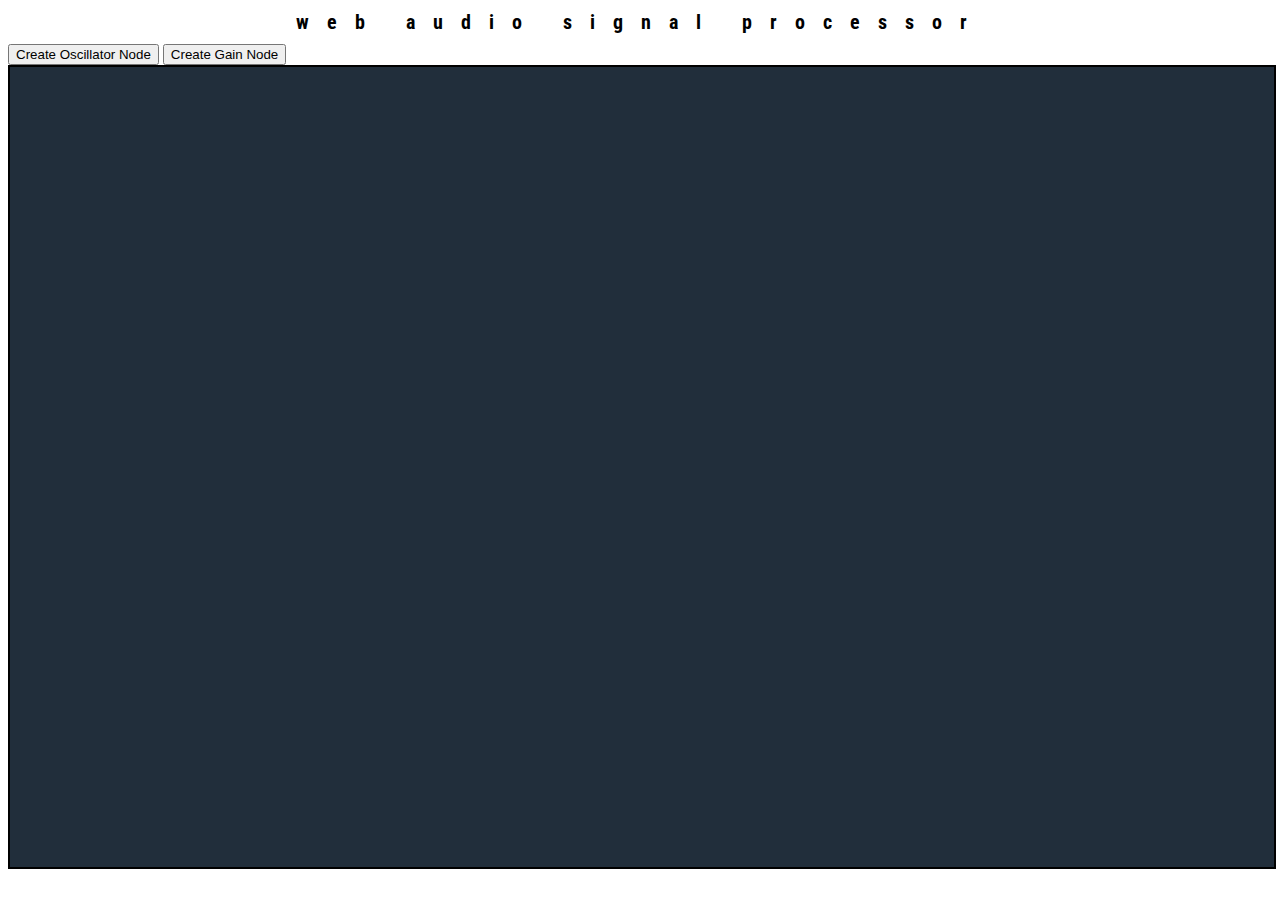
==== webAudioEnvironment.html @ ff4fdfe4 "initial commit" ====
<!doctype html>

<html>
	<head>
		<link href='https://fonts.googleapis.com/css?family=Roboto+Condensed:400,700,300,700italic,400italic,300italic' rel='stylesheet' type='text/css'   >	
		<script src='jquery.js'></script>

		<script src='jquery-ui.js'></script>
		<link rel='stylesheet' type='text/css' href='webAudioEnvironment.css'>
		<link rel='stylesheet' type='text/css' href='jquery-ui.css'>


	</head>
	<body>
		<h6>web audio signal processor</h6>
		<input
			type='button'
			class='create-node-button'
			data-nodetype='osc'
			value='Create Oscillator Node'
		>
		<input
			type='button'
			class='create-node-button'
			data-nodetype='gain'
			value='Create Gain Node'
		>
		<div id='app-window'>
		</div>
	</body>
	<script>
//dont do shit til we load
$(function() {
//create an audio context
	var audioContext = new (
		window.AudioContext ||
		window.webkitAudioContext
	)();

	var nodeArray = new Array;


	SVG = {
		createCanvas : function( width, height, container ){
			var canvas = document.createElementNS('http://www.w3.org/2000/svg', 'svg');
			canvas.setAttribute('width', width);
			canvas.setAttribute('height', height);
			canvas.setAttribute('pointer-events', 'none');
			
			var svgContain = $( '<div style="z-index: 1200; position: absolute;"></div>' );
			container.append(svgContain)
			svgContain.append( canvas );    
			return canvas;
		},
		  createLine : function (x1, y1, x2, y2, color, w) {
			var line = document.createElementNS('http://www.w3.org/2000/svg', 'line');
			line.setAttribute('x1', x1);
			line.setAttribute('y1', y1);
			line.setAttribute('x2', x2);
			line.setAttribute('y2', y2);
			line.setAttribute('stroke', color);
			line.setAttribute('stroke-width', w);
			return line;
		  },
		updateLine: function (which, x1, y1, x2, y2) {
			which.setAttribute('x1', x1);
			which.setAttribute('y1', y1);
			which.setAttribute('x2', x2);
			which.setAttribute('y2', y2);
		},
		deleteLine: function (which) {
			which.remove();
		}
	}

	var LineContext = function() {
		this.canvas = SVG.createCanvas (
			$( '#app-window' ).width(),
			$( '#app-window' ).height(),
			$( '#app-window' )
		);
		//console.log (this.canvas);
	}
	
	var liveLines = new LineContext();
	$(liveLines.canvas).css('position', 'absolute');

	//creates relevant button for each node type
	$(' .create-node-button ').click ( function() {
		createNode (
			$( this ).data().nodetype	
		);
	});

	function createDragHandle (obj,title) {
		//creates top bar to drag it by --no reference needed!
		obj.controls.append ("<div class='drag-handle'>"+title+"</div>");
		obj.controls.draggable({
			containment: $( '#app-window' ),
			handle: '.drag-handle',
			stack: '.node-controls',
			start: function() {
				obj.controls.addClass('selected')
			},
			stop: function() {
				obj.controls.removeClass('selected')
			}
		});
	}

	//this could be SO MUCH CLEANER YOU ARE REPEATING A BUNCH OF SHIT
	//between this and the update
	function drawLineFromOutputNotchToOutputHandle(outputHandle) {

		//we have outputNotch (original position)
		//and need outputHandle (new position)
		var controls = outputHandle.parents('.node-controls');//.$('.node-controls');
		var outputNotch = outputHandle.siblings('.output-notch');
		var row = outputHandle.parent();

		//console.log(outputHandle);


		//console.log (outputNotch.position(), outputHandle.position(), controlWindow.position() );
		//console.log (controlWindow.position() - outputNotch.position() )


		var offsetX = row.position().left + controls.position().left;
		var offsetY = row.position().top + controls.position().top;
		var outputNotchX = outputNotch.position().left + outputNotch.width() + 4;
		var outputNotchY = outputNotch.position().top + outputNotch.height()/2 - 4;
		var outputHandleX = outputHandle.position().left + outputHandle.height()/2 - 4;
		var outputHandleY = outputHandle.position().top + outputHandle.width()/2 - 4;
		
		//console.log (outputNotchX);

		//console.log (outputHandleX + controlWindowX, outputHandleY + controlWindowY);

		var endx = outputHandleX + offsetX;
		var endy = outputHandleY + offsetY;

		var originx = outputNotchX + offsetX;
		var originy = outputNotchY + offsetY;

		console.log (outputHandle.css('background'));

		var line = SVG.createLine( originx, originy, endx, endy, outputHandle.css('background'), 4, 'true');

		//CURRENTLY HARDCODED AS liveLines WATCH OUT
		liveLines.canvas.aline = liveLines.canvas.appendChild(line);

		//var line = "<line x1='" + originx + "' y1='" + originy + "' x2='" + endx + "' y2='" + endy + "' />";
	}

	function updateLineFromOutputNotchToOutputHandle(outputHandle, which) {

		//we have outputNotch (original position)
		//and need outputHandle (new position)
		var controls = outputHandle.parents('.node-controls');//.$('.node-controls');
		var outputNotch = outputHandle.siblings('.output-notch');
		var row = outputHandle.parent();

		//console.log(outputHandle);


		//console.log (outputNotch.position(), outputHandle.position(), controlWindow.position() );
		//console.log (controlWindow.position() - outputNotch.position() )


		var offsetX = row.position().left + controls.position().left;
		var offsetY = row.position().top + controls.position().top;
		var outputNotchX = outputNotch.position().left + outputNotch.width() + 4;
		var outputNotchY = outputNotch.position().top + outputNotch.height()/2 - 4;
		var outputHandleX = outputHandle.position().left + outputHandle.height()/2 - 4;
		var outputHandleY = outputHandle.position().top + outputHandle.width()/2 - 4;
		
		//console.log (outputNotchX);

		//console.log (outputHandleX + controlWindowX, outputHandleY + controlWindowY);

		var endx = outputHandleX + offsetX;
		var endy = outputHandleY + offsetY;

		var originx = outputNotchX + offsetX;
		var originy = outputNotchY + offsetY;

		//var line = SVG.createLine( originx, originy, endx, endy, 'black', 1);

		//CURRENTLY HARDCODED AS liveLines WATCH OUT
		//console.log (liveLines.canvas.aline);
		SVG.updateLine(  liveLines.canvas.aline, originx, originy, endx, endy);

		//var line = "<line x1='" + originx + "' y1='" + originy + "' x2='" + endx + "' y2='" + endy + "' />";
	}


	var GainNode = function() {
		this.gain = audioContext.createGain();

		//create control window
		this.controls = $("<div class='node-controls'></div>");
		$( '#app-window' ).append(this.controls);
		//we store the object in the window...
		this.controls.data('rootObj', this);

		NodeOp.createDragHandle(this.controls,'Gain');

		var currentrow = NodeOp.createRow(this.controls, 'io'); //new row i/o
		var ioDisplay = $("<h1>I/O</h1>");
		currentrow.append(ioDisplay);
		var currentrow = NodeOp.createRow(this.controls, 'gain'); //new row gain io
		//ROW CONTROLS

		//create gain numerical input
		currentrow.numberInput = $("<input type='number' value='.5' step='.1'>");
		currentrow.append(currentrow.numberInput);

		//we use parent() to get to object reference stored in its data and call a method
		//and we have to wrap the call in an anonymous function so we can do some maths...
		currentrow.numberInput.on ('keyup mouseup', function() {
			$( this ).parents( '.node-controls' ).data( 'rootObj' ).updateGain( 'gain', this.value );
		});

		//END ROW CONTROLS


		currentrow = NodeOp.createRow(this.controls, 'data'); //new row 
		//simply displays current volume (as percent)
		this.controls.gainDisplay = $( "<p>" + this.gain.gain.value * 100 + "%</p>" );
		currentrow.append (this.controls.gainDisplay);
	}

	GainNode.prototype.updateGain = function(type, value) {
		this.gain.gain.value = value;
		this.controls.gainDisplay.html( (this.gain.gain.value * 100).toFixed(2) );
		//console.log (this.gain.gain);
	}

	NodeOp = {
		//initializes output handle draggability does NOT create handle
		initOutputHandle : function(handle) {
			handle.draggable({
			revertDuration: 200,
			revert: function() {
						
						handle.updateLine = setInterval(function() {
						updateLineFromOutputNotchToOutputHandle ( handle );
						//console.log('weeeee');
					}, .1);
					return(true);
				},
				drag: function() {
						updateLineFromOutputNotchToOutputHandle ( handle );
				},
				start: function() {
					$(handle).parents('.node-controls ').css('z-index', '1500');
					$(handle).addClass('selected');

					var line = SVG.createLine( 0,0,0,0, $(handle).css('background-color'), 4, 'true'); //it gets updated right away anyway...

					//CURRENTLY HARDCODED AS liveLines WATCH OUT
					liveLines.canvas.aline = liveLines.canvas.appendChild(line);

				},
				stop: function() {
					//console.log('stop');
					$(handle).removeClass('selected');
					$(liveLines.canvas).empty();
					//console.log(liveLines);
					$(handle).parents('.node-controls ').css('z-index', 'inherit');
					SVG.deleteLine( liveLines.canvas.aline );
					clearInterval (handle.updateLine);
				}
			});
		},
		//creates the top bar handle for dragging window around
		createDragHandle : function(controls, title) {
			//creates top bar to drag it by --no reference needed!
			controls.append ("<div class='drag-handle'>"+title+"</div>");
			controls.draggable({
				containment: $( '#app-window' ),
				handle: '.drag-handle',
				stack: '.node-controls',
				start: function() {
					controls.css('opacity', '0.8');
					controls.addClass('selected');
				},
				stop: function() {
					controls.css('opacity', '1');
					controls.removeClass('selected');
				}
			});
		},
		createRow : function (controls, type) {
			var row = $( "<div class='row " + type + "  '> </div>");
			controls.append (row);
			var input = true;
			var output = true;
			var symbol = false;

			switch(type) {
				case ('freq') :
					symbol ='&#402;';
					symbol ='&#402;';

					break;
				case ('gain') :
					symbol = 'A';
					symbol = 'A';

					break
				case ('data') :
					
					input = false;
					output = false;
					break;
				case ('input') :
					output = false;
					break;
				case ('output') :
					input = false;
					break;
				case ('io') :
					break;
			}
			
			if (input) {
				//leave if we don't want an io
				//makes our input handle
				if (!symbol) {symbol = '<bold>I</bold>'};

				row.inputHandle = $( "<div class ='input-handle noselect'>"+ symbol + "</div>" );
				row.append (row.inputHandle);
			}

			if (symbol == '<bold>I</bold>') {
				symbol = false;
			}

			if (output) {

				if (!symbol)  {symbol = '<bold>O</bold>'};

				//creates a notch for when we drag output away
				row.outputNotch = $( "<div class ='output-notch noselect'></div>" );
				row.append (row.outputNotch);

				//creates a handle we can drag an output out of
				row.outputHandle = $( "<div class ='output-handle'>" + symbol + "</div>" );
				row.append(row.outputHandle);

				//THIS could be done better!!
				NodeOp.initOutputHandle (row.outputHandle);
			}

			//so we can add controls
			return row;
		}


	};

	var OscNode = function () {

		this.osc = audioContext.createOscillator();

		//create control window
		this.controls = $("<div class='node-controls'></div>");
		$( '#app-window' ).append(this.controls);
		//we store the object in the window...
		this.controls.data('rootObj', this);

		NodeOp.createDragHandle(this.controls,'Oscillator');

		currentrow = NodeOp.createRow(this.controls, 'output'); //new row for output

		var currentrow = NodeOp.createRow(this.controls, 'freq'); //new row for frequency io
		//ROW CONTROLS

		//create frequency numerical input
		currentrow.numberInput = $("<input type='number' value='440'>");
		currentrow.append(currentrow.numberInput);

		//we use parent() to get to object reference stored in its data and call a method
		//and we have to wrap the call in an anonymous function so we can do some maths...
		currentrow.numberInput.on ('keyup mouseup', function() {
			$( this ).parents( '.node-controls' ).data( 'rootObj' ).updateOsc( 'freq', this.value );
		});

		//END ROW CONTROLS


		currentrow = NodeOp.createRow(this.controls, 'data'); //new row for data

		//simply displays current frequency
		this.controls.freqDisplay = $( "<p>" + this.osc.frequency.value + "hz " + " wave</p>" );
		currentrow.append (this.controls.freqDisplay);
		//console.log ( currentrow);


		//this is TEMPORARY and should be done in app with multiple controls!!
		//this.osc.connect(audioContext.destination);
		//this.osc.start();

		//NOT TEMPORARY
		this.updateOsc('freq', 440);

	}

	OscNode.prototype.updateOsc = function(type, value) {
		console.log (type,value);
		if (type = 'freq') {		
			this.osc.frequency.value = value;
			this.controls.freqDisplay.html( this.osc.frequency.value.toFixed(2) + "hz " + this.osc.type );
		}
	}




	function createNode (nodetype) {
		var node;			//a reference to the node we're creating
		var locateNode;		//the location in nodeArray we want to store that reference

		switch(nodetype) {
			case ('osc'):

				//console.log ('you wanna create an oscillator?');
				node = new OscNode();

				break;

			case ('gain'):

				//console.log ('makin a gain node nao');
				node = new GainNode();

				break;

			default:

				console.log ('ERROR: Node kind not defined!');

		}

		//nodeArray.push (node);
		//console.log(nodeArray);
		//console.log (nodeArray[0].controls.freq.val() );
	}
});
	</script>
</html>
---- webAudioEnvironment.css ----
h6 {
	text-align: center;
	letter-spacing:18px;
	font-size:20px;
	margin-top: 10px;
	margin-bottom: 10px;

    -webkit-text-shadow: 8px 0px 2px 3px rgba(0,0,0,.8);
    /*-webkit-box-shadow: 0px 0px 2px 3px rgba(0,0,0,.8);
    -moz-box-shadow: 0px 0px 2px 3px rgba(0,0,0,.8);
	*/
}

body {
	box-sizing: border-box;
	-moz-box-sizing: border-box;
	-webkit-box-sizing: border-box;

	font-family: 'Roboto Condensed';
	font-weight: 300;

	text-rendering: optimizeLegibility;
}


#app-window {
	width: 100%;
	height: 800px;
	border: 2px solid black;
	background: hsl(210, 29%, 18%);
	position: relative;
}

.selected {

    box-shadow: 0px 0px 2px 3px rgba(255,255,255,.8) !important;
    -webkit-box-shadow: 0px 0px 2px 3px rgba(255,255,255,.8) !important;
    -moz-box-shadow: 0px 0px 2px 3px rgba(255,255,255,.8) !important;

}
.node-controls {
	border: 1px solid black;
	border-radius: 2px;
	background: aliceblue;
	position: absolute;
	top:0;

    box-shadow: 0px 0px 1px 0px black;
    -webkit-box-shadow: 0px 0px 1px 0px black;
    -moz-box-shadow: 0px 0px 1px 0px black;
}

.drag-handle {
	background: black;
	border:1px solid white;
	color: white;
	font-size: 9px;
	text-align: left;
	padding: 7px 0px 2px 3px;
	line-height: 8px;
	letter-spacing: 2px;
	border-radius: 3px;


	-webkit-touch-callout: none; /* iOS Safari */
	-webkit-user-select: none;   /* Chrome/Safari/Opera */
	-khtml-user-select: none;    /* Konqueror */
	-moz-user-select: none;      /* Firefox */
	-ms-user-select: none;       /* Internet Explorer/Edge */
	user-select: none;           /* Non-prefixed version, currently
                                  not supported by any browser */

	cursor: move;
}

.node-controls input [type='button'] {
}
.node-controls p {
	text-align: center;
	font-size:9px;
	line-height: 20px;
	padding: 0;
	margin: 0;
	border: none;
}
.node-controls h1 {
	text-align: center;
	font-size: 12px;
	line-height: 20px;
	letter-spacing: 2px;
	padding: 0;
	margin: 0;
	border: 0;
	font-weight: 300;
}

.input-handle {
	position: absolute;
	height: 17px;
	width: 15px;
	max-width: 15px;

	border: 1px solid black;
	border-top-right-radius: 10px;
	border-bottom-right-radius: 10px;
	border-left: none;
	margin-top: -10px;
	left: 0px;
	top:50%;
	color:white;

	font-size: 9px;
	font-style: bold;
	line-height: 16px;
	text-align:center;
	padding-left:3px;

    box-shadow: 5px 0px 10px 0px rgba(0,0,0,.4) inset;
    -webkit-box-shadow: 5px 0px 10px 0px rgba(0,0,0,.4) inset;
    -moz-box-shadow: 5px 0px 10px 0px rgba(0,0,0,.4) inset;
}

.output-notch {
	position: absolute;
	height: 17px;
	width: 15px;
	max-width: 15px;
	border: 1px solid black;
	border-top-left-radius: 10px;
	border-bottom-left-radius: 10px;
	border-right: none;
	margin-top: -10px;
	right:0px;
	top:50%;
	cursor: pointer;

	font-size: 9px;
	font-style: bold;
	line-height: 16px;
	text-align:center;
	padding-right:3px;

    box-shadow: -5px 0px 10px 0px rgba(0,0,40,.4) inset;
    -webkit-box-shadow: -5px 0px 10px 0px rgba(0,0,40,.4) inset;
    -moz-box-shadow: -5px 0px 10px 0px rgba(0,0,40,.4) inset;
}

.output-handle {
	position: absolute;
	height: 13px;
	width: 13px;
	max-height: 13px;
	max-width: 13px;
	border: 1px solid black;
	background: darkgrey;
	border-radius: 10px;
	margin-top: -8px;
	/*border-right: none;*/
	top:50%;
	right: 2px;
	cursor: pointer;

	font-size: 9px;
	font-style: bold;
	line-height: 12px;
	text-align:center;

}

.io .input-handle,
.io .output-notch,
.input .input-handle,
.output .output-notch {
	background: slategrey;
	color: white;
	font-family: serif;
	font-size:10px;
}
.io .output-handle,
.output .output-handle {
	background: white;
	color: black;
	font-family: serif;
	font-size:10px;
	line-height: 13px;
}

.freq .input-handle,
.freq .output-handle,
.freq .output-notch {
	background: steelblue;
	color: white;
	padding: none;
	font-family: inherit;
	font-style: italic;
}

.freq input[type='number'] {
	border-color: steelblue;
	color: steelblue;
}
.gain .input-handle,
.gain .output-handle,
.gain .output-notch {
	background: crimson;
	color:white;
	font-family: inherit;
}

input[type='number'] {
	margin: 0px;
	margin-top: -1px;
	margin-bottom: 1px;
	padding: 0px;
	padding-left: 4px;
	padding-right: 4px;
	font-size: 13px;
	line-height: 9px;
	letter-spacing: 2px;
	width: 50px;
	height: 15px;
	border-style: solid;
	border-width: 1px;

	font-family: 'Roboto Condensed';
	font-weight: 300;
}


input[type=range][orient=vertical] {
    writing-mode: bt-lr; /* IE */
    -webkit-appearance: slider-vertical; /* WebKit */
    width: 9px;
	margin-left:1;

    height: 100px;
}

.row.io h1{
	color: slategrey;
	font-size: 9px;
}
.row {
	/*width: 100%;*/
	min-height: 19px;
	position: relative;
	padding: 1px;
	padding-bottom: 2px;
	padding-left: 20px;
	padding-right: 20px;
	border-top: 1px solid lightgrey;
	border-bottom: 1px solid lightgrey;
	margin-bottom: 1px;
}
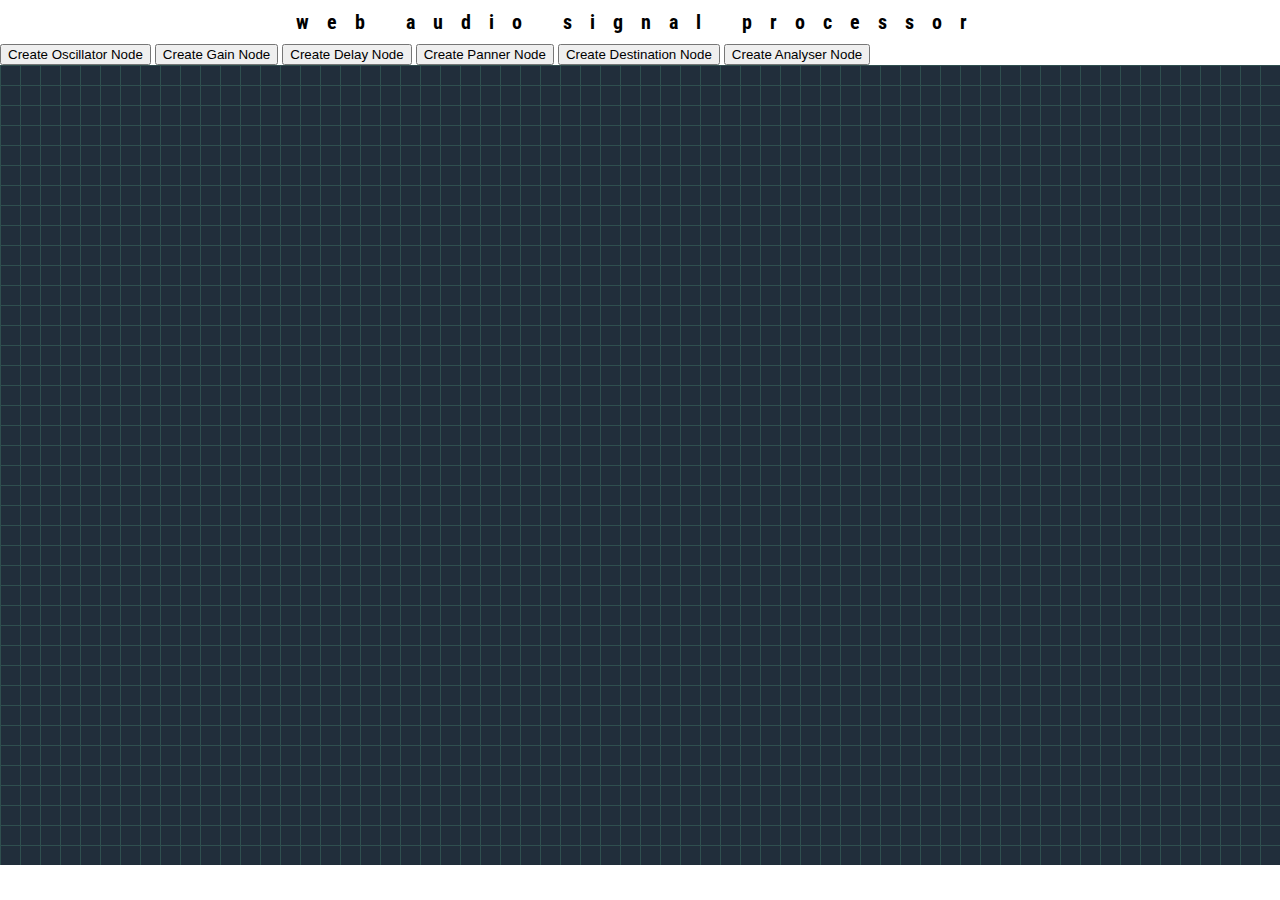
==== commit aa64c7d9: "added oscilloscope" ====
--- a/webAudioEnvironment.html
+++ b/webAudioEnvironment.html
@@ -2,10 +2,13 @@
 
 <html>
 	<head>
-		<link href='https://fonts.googleapis.com/css?family=Roboto+Condensed:400,700,300,700italic,400italic,300italic' rel='stylesheet' type='text/css'   >	
+		<!--<link href='https://fonts.googleapis.com/css?family=Roboto+Condensed:400,700,300,700italic,400italic,300italic' rel='stylesheet' type='text/css'   > -->
+		<link href='https://fonts.googleapis.com/css?family=Roboto+Condensed:300,300italic' rel='stylesheet' type='text/css'   >
+
 		<script src='jquery.js'></script>
 
 		<script src='jquery-ui.js'></script>
+		<script src='webAudioEnvironment.js'></script>
 		<link rel='stylesheet' type='text/css' href='webAudioEnvironment.css'>
 		<link rel='stylesheet' type='text/css' href='jquery-ui.css'>
 
@@ -25,428 +28,32 @@
 			data-nodetype='gain'
 			value='Create Gain Node'
 		>
-		<div id='app-window'>
-		</div>
+		<input
+			type='button'
+			class='create-node-button'
+			data-nodetype='delay'
+			value='Create Delay Node'
+		>
+		<input
+			type='button'
+			class='create-node-button'
+			data-nodetype='panner'
+			value='Create Panner Node'
+		>
+		<input
+			type='button'
+			class='create-node-button'
+			data-nodetype='destination'
+			value='Create Destination Node'
+		>
+		<input
+			type='button'
+			class='create-node-button'
+			data-nodetype='analyser'
+			value='Create Analyser Node'
+		>
+			<div id='app-window'>
+				<div id='background-layer'></div>
+			</div>
 	</body>
-	<script>
-//dont do shit til we load
-$(function() {
-//create an audio context
-	var audioContext = new (
-		window.AudioContext ||
-		window.webkitAudioContext
-	)();
-
-	var nodeArray = new Array;
-
-
-	SVG = {
-		createCanvas : function( width, height, container ){
-			var canvas = document.createElementNS('http://www.w3.org/2000/svg', 'svg');
-			canvas.setAttribute('width', width);
-			canvas.setAttribute('height', height);
-			canvas.setAttribute('pointer-events', 'none');
-			
-			var svgContain = $( '<div style="z-index: 1200; position: absolute;"></div>' );
-			container.append(svgContain)
-			svgContain.append( canvas );    
-			return canvas;
-		},
-		  createLine : function (x1, y1, x2, y2, color, w) {
-			var line = document.createElementNS('http://www.w3.org/2000/svg', 'line');
-			line.setAttribute('x1', x1);
-			line.setAttribute('y1', y1);
-			line.setAttribute('x2', x2);
-			line.setAttribute('y2', y2);
-			line.setAttribute('stroke', color);
-			line.setAttribute('stroke-width', w);
-			return line;
-		  },
-		updateLine: function (which, x1, y1, x2, y2) {
-			which.setAttribute('x1', x1);
-			which.setAttribute('y1', y1);
-			which.setAttribute('x2', x2);
-			which.setAttribute('y2', y2);
-		},
-		deleteLine: function (which) {
-			which.remove();
-		}
-	}
-
-	var LineContext = function() {
-		this.canvas = SVG.createCanvas (
-			$( '#app-window' ).width(),
-			$( '#app-window' ).height(),
-			$( '#app-window' )
-		);
-		//console.log (this.canvas);
-	}
-	
-	var liveLines = new LineContext();
-	$(liveLines.canvas).css('position', 'absolute');
-
-	//creates relevant button for each node type
-	$(' .create-node-button ').click ( function() {
-		createNode (
-			$( this ).data().nodetype	
-		);
-	});
-
-	function createDragHandle (obj,title) {
-		//creates top bar to drag it by --no reference needed!
-		obj.controls.append ("<div class='drag-handle'>"+title+"</div>");
-		obj.controls.draggable({
-			containment: $( '#app-window' ),
-			handle: '.drag-handle',
-			stack: '.node-controls',
-			start: function() {
-				obj.controls.addClass('selected')
-			},
-			stop: function() {
-				obj.controls.removeClass('selected')
-			}
-		});
-	}
-
-	//this could be SO MUCH CLEANER YOU ARE REPEATING A BUNCH OF SHIT
-	//between this and the update
-	function drawLineFromOutputNotchToOutputHandle(outputHandle) {
-
-		//we have outputNotch (original position)
-		//and need outputHandle (new position)
-		var controls = outputHandle.parents('.node-controls');//.$('.node-controls');
-		var outputNotch = outputHandle.siblings('.output-notch');
-		var row = outputHandle.parent();
-
-		//console.log(outputHandle);
-
-
-		//console.log (outputNotch.position(), outputHandle.position(), controlWindow.position() );
-		//console.log (controlWindow.position() - outputNotch.position() )
-
-
-		var offsetX = row.position().left + controls.position().left;
-		var offsetY = row.position().top + controls.position().top;
-		var outputNotchX = outputNotch.position().left + outputNotch.width() + 4;
-		var outputNotchY = outputNotch.position().top + outputNotch.height()/2 - 4;
-		var outputHandleX = outputHandle.position().left + outputHandle.height()/2 - 4;
-		var outputHandleY = outputHandle.position().top + outputHandle.width()/2 - 4;
-		
-		//console.log (outputNotchX);
-
-		//console.log (outputHandleX + controlWindowX, outputHandleY + controlWindowY);
-
-		var endx = outputHandleX + offsetX;
-		var endy = outputHandleY + offsetY;
-
-		var originx = outputNotchX + offsetX;
-		var originy = outputNotchY + offsetY;
-
-		console.log (outputHandle.css('background'));
-
-		var line = SVG.createLine( originx, originy, endx, endy, outputHandle.css('background'), 4, 'true');
-
-		//CURRENTLY HARDCODED AS liveLines WATCH OUT
-		liveLines.canvas.aline = liveLines.canvas.appendChild(line);
-
-		//var line = "<line x1='" + originx + "' y1='" + originy + "' x2='" + endx + "' y2='" + endy + "' />";
-	}
-
-	function updateLineFromOutputNotchToOutputHandle(outputHandle, which) {
-
-		//we have outputNotch (original position)
-		//and need outputHandle (new position)
-		var controls = outputHandle.parents('.node-controls');//.$('.node-controls');
-		var outputNotch = outputHandle.siblings('.output-notch');
-		var row = outputHandle.parent();
-
-		//console.log(outputHandle);
-
-
-		//console.log (outputNotch.position(), outputHandle.position(), controlWindow.position() );
-		//console.log (controlWindow.position() - outputNotch.position() )
-
-
-		var offsetX = row.position().left + controls.position().left;
-		var offsetY = row.position().top + controls.position().top;
-		var outputNotchX = outputNotch.position().left + outputNotch.width() + 4;
-		var outputNotchY = outputNotch.position().top + outputNotch.height()/2 - 4;
-		var outputHandleX = outputHandle.position().left + outputHandle.height()/2 - 4;
-		var outputHandleY = outputHandle.position().top + outputHandle.width()/2 - 4;
-		
-		//console.log (outputNotchX);
-
-		//console.log (outputHandleX + controlWindowX, outputHandleY + controlWindowY);
-
-		var endx = outputHandleX + offsetX;
-		var endy = outputHandleY + offsetY;
-
-		var originx = outputNotchX + offsetX;
-		var originy = outputNotchY + offsetY;
-
-		//var line = SVG.createLine( originx, originy, endx, endy, 'black', 1);
-
-		//CURRENTLY HARDCODED AS liveLines WATCH OUT
-		//console.log (liveLines.canvas.aline);
-		SVG.updateLine(  liveLines.canvas.aline, originx, originy, endx, endy);
-
-		//var line = "<line x1='" + originx + "' y1='" + originy + "' x2='" + endx + "' y2='" + endy + "' />";
-	}
-
-
-	var GainNode = function() {
-		this.gain = audioContext.createGain();
-
-		//create control window
-		this.controls = $("<div class='node-controls'></div>");
-		$( '#app-window' ).append(this.controls);
-		//we store the object in the window...
-		this.controls.data('rootObj', this);
-
-		NodeOp.createDragHandle(this.controls,'Gain');
-
-		var currentrow = NodeOp.createRow(this.controls, 'io'); //new row i/o
-		var ioDisplay = $("<h1>I/O</h1>");
-		currentrow.append(ioDisplay);
-		var currentrow = NodeOp.createRow(this.controls, 'gain'); //new row gain io
-		//ROW CONTROLS
-
-		//create gain numerical input
-		currentrow.numberInput = $("<input type='number' value='.5' step='.1'>");
-		currentrow.append(currentrow.numberInput);
-
-		//we use parent() to get to object reference stored in its data and call a method
-		//and we have to wrap the call in an anonymous function so we can do some maths...
-		currentrow.numberInput.on ('keyup mouseup', function() {
-			$( this ).parents( '.node-controls' ).data( 'rootObj' ).updateGain( 'gain', this.value );
-		});
-
-		//END ROW CONTROLS
-
-
-		currentrow = NodeOp.createRow(this.controls, 'data'); //new row 
-		//simply displays current volume (as percent)
-		this.controls.gainDisplay = $( "<p>" + this.gain.gain.value * 100 + "%</p>" );
-		currentrow.append (this.controls.gainDisplay);
-	}
-
-	GainNode.prototype.updateGain = function(type, value) {
-		this.gain.gain.value = value;
-		this.controls.gainDisplay.html( (this.gain.gain.value * 100).toFixed(2) );
-		//console.log (this.gain.gain);
-	}
-
-	NodeOp = {
-		//initializes output handle draggability does NOT create handle
-		initOutputHandle : function(handle) {
-			handle.draggable({
-			revertDuration: 200,
-			revert: function() {
-						
-						handle.updateLine = setInterval(function() {
-						updateLineFromOutputNotchToOutputHandle ( handle );
-						//console.log('weeeee');
-					}, .1);
-					return(true);
-				},
-				drag: function() {
-						updateLineFromOutputNotchToOutputHandle ( handle );
-				},
-				start: function() {
-					$(handle).parents('.node-controls ').css('z-index', '1500');
-					$(handle).addClass('selected');
-
-					var line = SVG.createLine( 0,0,0,0, $(handle).css('background-color'), 4, 'true'); //it gets updated right away anyway...
-
-					//CURRENTLY HARDCODED AS liveLines WATCH OUT
-					liveLines.canvas.aline = liveLines.canvas.appendChild(line);
-
-				},
-				stop: function() {
-					//console.log('stop');
-					$(handle).removeClass('selected');
-					$(liveLines.canvas).empty();
-					//console.log(liveLines);
-					$(handle).parents('.node-controls ').css('z-index', 'inherit');
-					SVG.deleteLine( liveLines.canvas.aline );
-					clearInterval (handle.updateLine);
-				}
-			});
-		},
-		//creates the top bar handle for dragging window around
-		createDragHandle : function(controls, title) {
-			//creates top bar to drag it by --no reference needed!
-			controls.append ("<div class='drag-handle'>"+title+"</div>");
-			controls.draggable({
-				containment: $( '#app-window' ),
-				handle: '.drag-handle',
-				stack: '.node-controls',
-				start: function() {
-					controls.css('opacity', '0.8');
-					controls.addClass('selected');
-				},
-				stop: function() {
-					controls.css('opacity', '1');
-					controls.removeClass('selected');
-				}
-			});
-		},
-		createRow : function (controls, type) {
-			var row = $( "<div class='row " + type + "  '> </div>");
-			controls.append (row);
-			var input = true;
-			var output = true;
-			var symbol = false;
-
-			switch(type) {
-				case ('freq') :
-					symbol ='&#402;';
-					symbol ='&#402;';
-
-					break;
-				case ('gain') :
-					symbol = 'A';
-					symbol = 'A';
-
-					break
-				case ('data') :
-					
-					input = false;
-					output = false;
-					break;
-				case ('input') :
-					output = false;
-					break;
-				case ('output') :
-					input = false;
-					break;
-				case ('io') :
-					break;
-			}
-			
-			if (input) {
-				//leave if we don't want an io
-				//makes our input handle
-				if (!symbol) {symbol = '<bold>I</bold>'};
-
-				row.inputHandle = $( "<div class ='input-handle noselect'>"+ symbol + "</div>" );
-				row.append (row.inputHandle);
-			}
-
-			if (symbol == '<bold>I</bold>') {
-				symbol = false;
-			}
-
-			if (output) {
-
-				if (!symbol)  {symbol = '<bold>O</bold>'};
-
-				//creates a notch for when we drag output away
-				row.outputNotch = $( "<div class ='output-notch noselect'></div>" );
-				row.append (row.outputNotch);
-
-				//creates a handle we can drag an output out of
-				row.outputHandle = $( "<div class ='output-handle'>" + symbol + "</div>" );
-				row.append(row.outputHandle);
-
-				//THIS could be done better!!
-				NodeOp.initOutputHandle (row.outputHandle);
-			}
-
-			//so we can add controls
-			return row;
-		}
-
-
-	};
-
-	var OscNode = function () {
-
-		this.osc = audioContext.createOscillator();
-
-		//create control window
-		this.controls = $("<div class='node-controls'></div>");
-		$( '#app-window' ).append(this.controls);
-		//we store the object in the window...
-		this.controls.data('rootObj', this);
-
-		NodeOp.createDragHandle(this.controls,'Oscillator');
-
-		currentrow = NodeOp.createRow(this.controls, 'output'); //new row for output
-
-		var currentrow = NodeOp.createRow(this.controls, 'freq'); //new row for frequency io
-		//ROW CONTROLS
-
-		//create frequency numerical input
-		currentrow.numberInput = $("<input type='number' value='440'>");
-		currentrow.append(currentrow.numberInput);
-
-		//we use parent() to get to object reference stored in its data and call a method
-		//and we have to wrap the call in an anonymous function so we can do some maths...
-		currentrow.numberInput.on ('keyup mouseup', function() {
-			$( this ).parents( '.node-controls' ).data( 'rootObj' ).updateOsc( 'freq', this.value );
-		});
-
-		//END ROW CONTROLS
-
-
-		currentrow = NodeOp.createRow(this.controls, 'data'); //new row for data
-
-		//simply displays current frequency
-		this.controls.freqDisplay = $( "<p>" + this.osc.frequency.value + "hz " + " wave</p>" );
-		currentrow.append (this.controls.freqDisplay);
-		//console.log ( currentrow);
-
-
-		//this is TEMPORARY and should be done in app with multiple controls!!
-		//this.osc.connect(audioContext.destination);
-		//this.osc.start();
-
-		//NOT TEMPORARY
-		this.updateOsc('freq', 440);
-
-	}
-
-	OscNode.prototype.updateOsc = function(type, value) {
-		console.log (type,value);
-		if (type = 'freq') {		
-			this.osc.frequency.value = value;
-			this.controls.freqDisplay.html( this.osc.frequency.value.toFixed(2) + "hz " + this.osc.type );
-		}
-	}
-
-
-
-
-	function createNode (nodetype) {
-		var node;			//a reference to the node we're creating
-		var locateNode;		//the location in nodeArray we want to store that reference
-
-		switch(nodetype) {
-			case ('osc'):
-
-				//console.log ('you wanna create an oscillator?');
-				node = new OscNode();
-
-				break;
-
-			case ('gain'):
-
-				//console.log ('makin a gain node nao');
-				node = new GainNode();
-
-				break;
-
-			default:
-
-				console.log ('ERROR: Node kind not defined!');
-
-		}
-
-		//nodeArray.push (node);
-		//console.log(nodeArray);
-		//console.log (nodeArray[0].controls.freq.val() );
-	}
-});
-	</script>
 </html>
--- a/webAudioEnvironment.css
+++ b/webAudioEnvironment.css
@@ -11,7 +11,20 @@
 	*/
 }
 
+.selectbox {
+	height: 0px;
+	width: 0px;
+	background: rgba(255,255,255,.2);
+	border: 1px dotted white;
+	position:absolute;
+	z-index: 2000;
+	pointer-events: none;
+}
+
 body {
+	border: none;
+	padding: 0;
+	margin: 0;
 	box-sizing: border-box;
 	-moz-box-sizing: border-box;
 	-webkit-box-sizing: border-box;
@@ -20,33 +33,78 @@
 	font-weight: 300;
 
 	text-rendering: optimizeLegibility;
-}
-
-
+
+	overflow: none;
+
+}
+.close-button,
+.mini-button {
+	position: absolute;
+	font-size: 11px;
+	padding: 2px;
+	margin: 1px;
+	margin-right: 1px;
+	padding-right: 1px;
+	padding-left: 3px;
+	top: 0px;
+	right: 0px;
+	font-family: sans-serif;
+	color: slategrey;
+	border-radius: 1px;
+	z-index: 3;
+}
+.selected .close-button {
+	color: lightslategrey;
+}
+
+.close-button:hover {
+	background:slategrey;
+	color:white;
+}
+.close-button:active {
+	background: white;
+	color: red;
+}
+
+.mini-button {
+	display: none;
+}
+.inline-inputs {
+	max-width:50px;
+}
 #app-window {
 	width: 100%;
+	margin: auto;
 	height: 800px;
-	border: 2px solid black;
+	overflow: scroll;
+}
+#background-layer{
+	width: 300%;
+	height: 1800px;
 	background: hsl(210, 29%, 18%);
 	position: relative;
-}
-
+	z-index:0;
+	background-size: 20px 20px;
+    background-image: linear-gradient(to right, darkslategrey 1px, transparent 1px),
+		linear-gradient(to bottom, darkslategrey 1px, transparent 1px);
+}
 .selected {
 
     box-shadow: 0px 0px 2px 3px rgba(255,255,255,.8) !important;
-    -webkit-box-shadow: 0px 0px 2px 3px rgba(255,255,255,.8) !important;
+    -webkit-box-shadow: 0px 0px 9px 3px rgba(255,255,255,.4) !important;
     -moz-box-shadow: 0px 0px 2px 3px rgba(255,255,255,.8) !important;
 
 }
 .node-controls {
-	border: 1px solid black;
+	border-bottom: 1px solid slategrey;
 	border-radius: 2px;
 	background: aliceblue;
 	position: absolute;
 	top:0;
+	z-index:2;
 
     box-shadow: 0px 0px 1px 0px black;
-    -webkit-box-shadow: 0px 0px 1px 0px black;
+    -webkit-box-shadow: 0px 1px 1px 0px black;
     -moz-box-shadow: 0px 0px 1px 0px black;
 }
 
@@ -60,6 +118,7 @@
 	line-height: 8px;
 	letter-spacing: 2px;
 	border-radius: 3px;
+	padding-right: 13px;
 
 
 	-webkit-touch-callout: none; /* iOS Safari */
@@ -69,11 +128,20 @@
 	-ms-user-select: none;       /* Internet Explorer/Edge */
 	user-select: none;           /* Non-prefixed version, currently
                                   not supported by any browser */
-
-	cursor: move;
-}
-
-.node-controls input [type='button'] {
+	cursor: default;
+}
+
+.selected .drag-handle {
+	background: darkslategrey;
+}
+
+.node-controls input[type='button'] {
+	border: 1px solid black;
+	background: white;
+	border-radius: 0;
+	padding: 2px;
+	line-height: 13px;
+	min-width: 0;
 }
 .node-controls p {
 	text-align: center;
@@ -83,15 +151,27 @@
 	margin: 0;
 	border: none;
 }
+
 .node-controls h1 {
 	text-align: center;
 	font-size: 12px;
-	line-height: 20px;
+	line-height: 9px;
 	letter-spacing: 2px;
 	padding: 0;
+	padding-top: 2px;
 	margin: 0;
 	border: 0;
 	font-weight: 300;
+
+
+	-webkit-touch-callout: none; /* iOS Safari */
+	-webkit-user-select: none;   /* Chrome/Safari/Opera */
+	-khtml-user-select: none;    /* Konqueror */
+	-moz-user-select: none;      /* Firefox */
+	-ms-user-select: none;       /* Internet Explorer/Edge */
+	user-select: none;           /* Non-prefixed version, currently
+                                  not supported by any browser */
+	cursor: default;
 }
 
 .input-handle {
@@ -100,7 +180,7 @@
 	width: 15px;
 	max-width: 15px;
 
-	border: 1px solid black;
+	/*border: 1px solid black;*/
 	border-top-right-radius: 10px;
 	border-bottom-right-radius: 10px;
 	border-left: none;
@@ -109,15 +189,29 @@
 	top:50%;
 	color:white;
 
+	border-top: 1px solid slategrey;
+	border-bottom: 1px solid slategrey;
+	border-right: 1px solid slategrey;
+	border-color: lightgrey;
+
 	font-size: 9px;
 	font-style: bold;
-	line-height: 16px;
+	line-height: 17px;
 	text-align:center;
-	padding-left:3px;
-
-    box-shadow: 5px 0px 10px 0px rgba(0,0,0,.4) inset;
-    -webkit-box-shadow: 5px 0px 10px 0px rgba(0,0,0,.4) inset;
-    -moz-box-shadow: 5px 0px 10px 0px rgba(0,0,0,.4) inset;
+	padding-right:1px;
+
+    box-shadow: 5px 0px 10px 0px rgba(0,0,40,.6) inset;
+    -webkit-box-shadow: 5px 0px 10px 0px rgba(0,0,80,.6) inset;
+    -moz-box-shadow: 5px 0px 10px 0px rgba(0,0,40,.6) inset;
+
+
+	-webkit-touch-callout: none; /* iOS Safari */
+	-webkit-user-select: none;   /* Chrome/Safari/Opera */
+	-khtml-user-select: none;    /* Konqueror */
+	-moz-user-select: none;      /* Firefox */
+	-ms-user-select: none;       /* Internet Explorer/Edge */
+	user-select: none;           /* Non-prefixed version, currently
+                                  not supported by any browser */
 }
 
 .output-notch {
@@ -125,24 +219,37 @@
 	height: 17px;
 	width: 15px;
 	max-width: 15px;
-	border: 1px solid black;
+	/*border: 1px solid black;*/
 	border-top-left-radius: 10px;
 	border-bottom-left-radius: 10px;
 	border-right: none;
 	margin-top: -10px;
 	right:0px;
 	top:50%;
-	cursor: pointer;
+
+	border-top: 1px solid;
+	border-bottom: 1px solid;
+	border-left: 1px solid;
+	border-color:lightgrey;
 
 	font-size: 9px;
 	font-style: bold;
 	line-height: 16px;
 	text-align:center;
-	padding-right:3px;
+	padding-right:1px;
 
     box-shadow: -5px 0px 10px 0px rgba(0,0,40,.4) inset;
-    -webkit-box-shadow: -5px 0px 10px 0px rgba(0,0,40,.4) inset;
+    -webkit-box-shadow: -5px 0px 10px 0px rgba(0,0,80,.6) inset;
     -moz-box-shadow: -5px 0px 10px 0px rgba(0,0,40,.4) inset;
+
+
+	-webkit-touch-callout: none; /* iOS Safari */
+	-webkit-user-select: none;   /* Chrome/Safari/Opera */
+	-khtml-user-select: none;    /* Konqueror */
+	-moz-user-select: none;      /* Firefox */
+	-ms-user-select: none;       /* Internet Explorer/Edge */
+	user-select: none;           /* Non-prefixed version, currently
+                                  not supported by any browser */
 }
 
 .output-handle {
@@ -151,66 +258,204 @@
 	width: 13px;
 	max-height: 13px;
 	max-width: 13px;
-	border: 1px solid black;
+	border: 2px solid white;
 	background: darkgrey;
 	border-radius: 10px;
-	margin-top: -8px;
+	margin-top: -9px;
 	/*border-right: none;*/
 	top:50%;
-	right: 2px;
-	cursor: pointer;
+	right: 0px;
+	cursor:pointer;
 
 	font-size: 9px;
 	font-style: bold;
 	line-height: 12px;
 	text-align:center;
 
+    box-shadow: 0px 0px 1px 1px rgba(0,0,0,.5);
+    -webkit-box-shadow: 0px 0px 1px 1px rgba(0,0,0,.5);
+    -moz-box-shadow: 0px 0px 1px 1px rgba(0,0,0,.5);
+
+	-webkit-touch-callout: none; /* iOS Safari */
+	-webkit-user-select: none;   /* Chrome/Safari/Opera */
+	-khtml-user-select: none;    /* Konqueror */
+	-moz-user-select: none;      /* Firefox */
+	-ms-user-select: none;       /* Internet Explorer/Edge */
+	user-select: none;           /* Non-prefixed version, currently
+                                  not supported by any browser */
+
+}
+.resize-handle {
+	position: absolute;
+	background: transparent;
+	width: 10px;
+	height: 10px;
+	z-index: 2;
+}
+
+.resize-sw {
+	cursor: nesw-resize;
+	bottom: -4px;
+	left: -4px;
+	margin-top: -7px;
+	margin-left: -4px;
+	z-index: 2;
+}
+
+.resize-e {
+	cursor: ew-resize;
+	height: 100%;
+	top: 0px;
+	right: -4px;
+	margin-left: -7px;
+	z-index: 1;
+}
+.resize-w {
+	cursor: ew-resize;
+	height: 100%;
+	top:0px;
+	left: 0px;
+	margin-left: -7px;
+	z-index: 1;
+}
+.resize-se {
+	cursor: nwse-resize;
+	bottom: -4px;
+	right: -4px;
+	margin-top: -7px;
+	margin-left: -7px;
+	z-index: 2;
+}
+
+.resize-s {
+	cursor: ns-resize;
+	width: 100%;
+	bottom: -4px;
+	left: 0;
+	margin-top: -7px;
+	z-index: 1;
+}
+
+.is-input:hover {
+	background: red;
 }
 
 .io .input-handle,
 .io .output-notch,
 .input .input-handle,
 .output .output-notch {
-	background: slategrey;
+	background: deepskyblue;
 	color: white;
 	font-family: serif;
 	font-size:10px;
+	font-style: italic;
 }
 .io .output-handle,
 .output .output-handle {
-	background: white;
-	color: black;
+	background: deepskyblue;
+	color: white;
 	font-family: serif;
 	font-size:10px;
 	line-height: 13px;
-}
-
-.freq .input-handle,
-.freq .output-handle,
-.freq .output-notch {
-	background: steelblue;
+	font-style: italic;
+
+}
+
+.input .output-handle:hover,
+.io .output-handle:hover,
+.output .output-handle:hover {
+    box-shadow: 0px 0px 5px 1px rgba(255, 255, 255, .8);
+    -webkit-box-shadow: 0px 0px 5px 1px deepskyblue;
+    -moz-box-shadow: 0px 0px 5px 1px rgba(255, 255, 255, .8);
+
+}
+
+.frequency .input-handle,
+.frequency .output-handle,
+.frequency .output-notch {
+	background: coral;
 	color: white;
 	padding: none;
+	font-family: Roboto Condensed;
+	font-style: italic;
+}
+
+.frequency .output-handle:hover {
+    box-shadow: 0px 0px 5px 1px rgba(255, 255, 255, .8);
+    -webkit-box-shadow: 0px 0px 5px 1px coral;
+    -moz-box-shadow: 0px 0px 5px 1px rgba(255, 255, 255, .8);
+
+}
+.math .input-handle,
+.math .output-handle,
+.math .output-notch {
+	background: slategrey;
+	color:white;
 	font-family: inherit;
-	font-style: italic;
-}
-
-.freq input[type='number'] {
-	border-color: steelblue;
-	color: steelblue;
-}
+}
+
+.type .input-handle,
+.type .output-handle,
+.type .output-notch {
+	background: lightseagreen;
+	color: white;
+	padding: none;
+	font-family: Roboto Condensed;
+}
+
+.type .output-handle:hover {
+    box-shadow: 0px 0px 5px 1px rgba(255, 255, 255, .8);
+    -webkit-box-shadow: 0px 0px 5px 1px lightseagreen;
+    -moz-box-shadow: 0px 0px 5px 1px rgba(255, 255, 255, .8);
+}
+
+.type input[type='button'] {
+}
+
 .gain .input-handle,
 .gain .output-handle,
 .gain .output-notch {
-	background: crimson;
+	background: indianred;
 	color:white;
 	font-family: inherit;
 }
 
-input[type='number'] {
-	margin: 0px;
+.gain .output-handle:hover {
+    box-shadow: 0px 0px 5px 1px rgba(255, 255, 255, .8);
+    -webkit-box-shadow: 0px 0px 5px 1px indianred;
+    -moz-box-shadow: 0px 0px 5px 1px rgba(255, 255, 255, .8);
+}
+
+.delay-time .input-handle,
+.delay-time .output-handle,
+.delay-time .output-notch {
+	background: mediumpurple;
+	color: white;
+	line-height: 17px;
+}
+.delay-time .output-handle {
+	line-height: 14px;
+}
+.delay-time .output-handle:hover {
+    box-shadow: 0px 0px 5px 1px rgba(255, 255, 255, .8);
+    -webkit-box-shadow: 0px 0px 5px 1px mediumpurple;
+    -moz-box-shadow: 0px 0px 5px 1px rgba(255, 255, 255, .8);
+}
+
+
+.panner .input-handle,
+.panner .output-handle,
+.panner .output-notch {
+	background: mediumseagreen;
+	color:white;
+	font-family: inherit;
+}
+.panner .output-handle {
+	line-height: 12px;
+}
+/*input[type='number'] {
+	margin-bottom: 1px;
 	margin-top: -1px;
-	margin-bottom: 1px;
 	padding: 0px;
 	padding-left: 4px;
 	padding-right: 4px;
@@ -224,6 +469,29 @@
 
 	font-family: 'Roboto Condensed';
 	font-weight: 300;
+}*/
+input[type='number'] {
+	font-family: 'Roboto Condensed';
+	font-size: 10px;
+	line-height: 9px;
+
+	color: slategrey;
+	background: none;
+	text-align: center;
+	line-height: 9px;
+	letter-spacing: 2px;
+	padding: 0;
+	padding-top: 0px;
+	padding-left:12px;
+	margin-top: -8px;
+	border: 0;
+	font-weight: 300;
+	max-width: 50px;
+}
+
+input[type='number']:hover {
+	background: white;
+	color: black;
 }
 
 
@@ -236,19 +504,18 @@
     height: 100px;
 }
 
-.row.io h1{
+.row h1{
 	color: slategrey;
 	font-size: 9px;
 }
 .row {
 	/*width: 100%;*/
-	min-height: 19px;
+	min-height: 22px;
+	/*height: 20px;*/
 	position: relative;
-	padding: 1px;
-	padding-bottom: 2px;
 	padding-left: 20px;
 	padding-right: 20px;
+	padding-bottom: 1px;
 	border-top: 1px solid lightgrey;
-	border-bottom: 1px solid lightgrey;
-	margin-bottom: 1px;
-}
+	text-align: center;
+}
